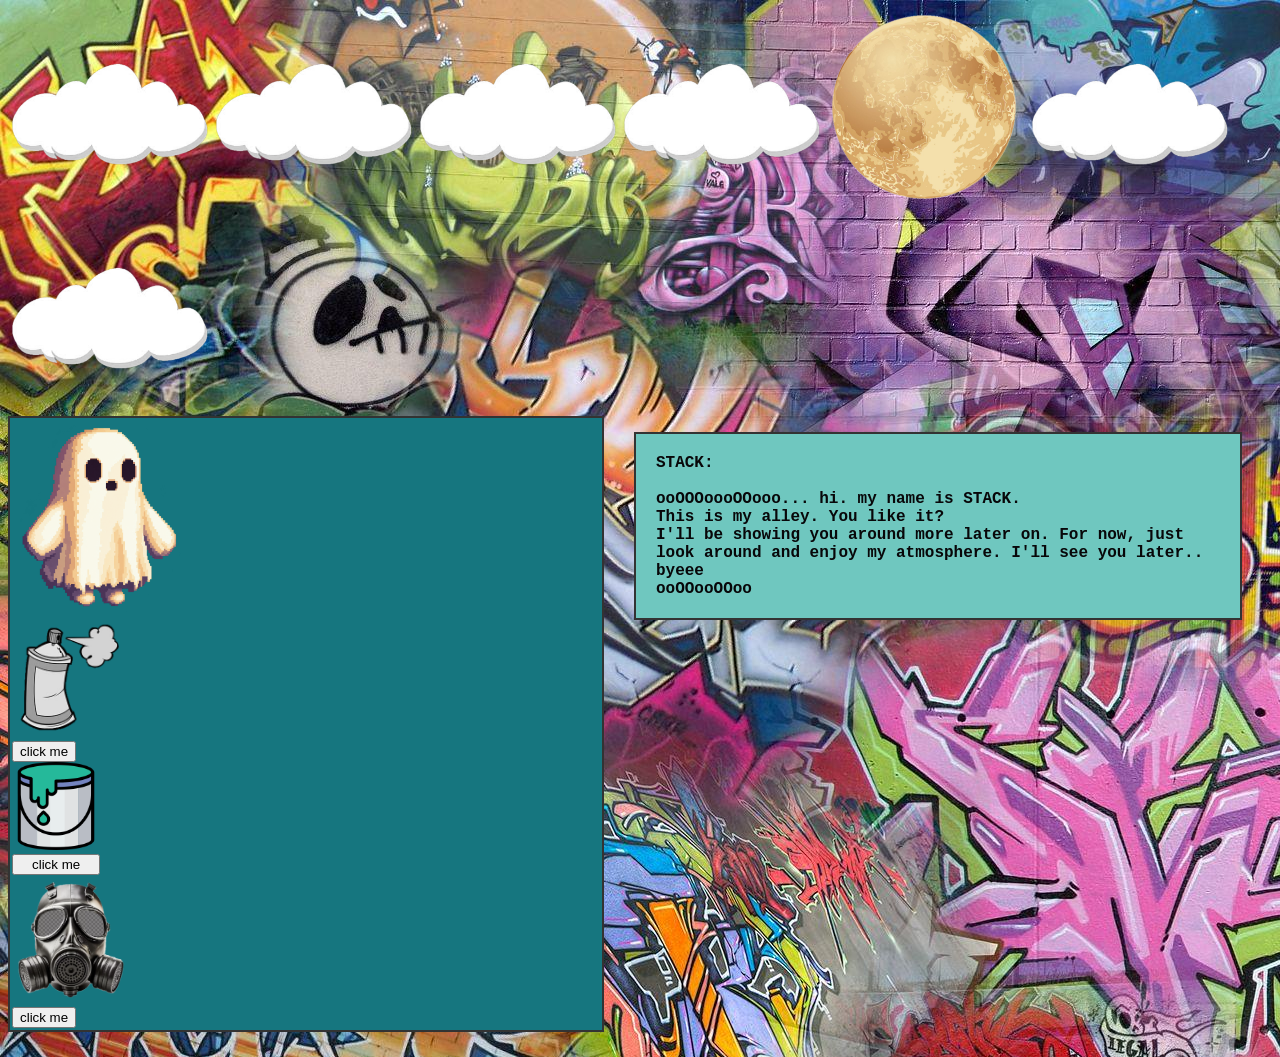
==== environ/env.03.html @ e0a29806 "update" ====
<!doctype html>
<html lang="en">
<div class="top-zone">

    <head>
        <meta charset="utf-8">
        <title>Environment 03</title>
        <link rel="stylesheet" href="env03.css">
        <script src="https://code.jquery.com/jquery-3.7.1.min.js"></script>
        <script src="env03.js" defer></script>

        <img id="cloud" src="cloud.png">
        <img id="cloud" src="cloud.png">
        <img id="cloud" src="cloud.png">
        <img id="cloud" src="cloud.png">
        <img id="moon" src="moon.png">
        <img id="cloud" src="cloud.png">
        <img id="cloud" src="cloud.png">

    </head>
</div>
<div class="main-zone">

    <body>
        <div class="images-1">
            <img id="STACK" src="GHOSTIE.png">
        
           <div> <img id="can" src="paint-can-2.png">
            <br/><button id="spraycan">click me</button></div>
            <div><img id="bucket" src="bucket.png">
            <br/><button id="bucket">click me</button></div>
            <div><img id="gas-mask" src="gas-mask.png">
            <br/><button id="gasmask">click me</button></div>
        </div>
        <p> <strong> STACK: </strong>
            <br />
            <br />
            ooOOOoooOOooo... hi. my name is STACK.
            <br />This is my alley. You like it?
            <br />
            I'll be showing you around more later on. For now, just look around and enjoy my atmosphere. I'll see you
            later.. byeee
            <br />
            ooOOooOOoo
        </p>
        

    <div id="output"></div>
        


    </body>
</div>
<div id="environment-output"></div>

</html>
---- environ/env03.css ----
body {
    background-image: url("grafiti bg.jpg")
}

img {
    width: 200px;
}

p {
    background-color: rgb(111, 199, 191);
    font-family: courier new;
    color: rgb(8, 7, 9);
    padding: 20px;
    font-weight: bold;
    border: 2px solid #333333;

}

.images-1 {

    padding: 2px;
    background-color: #16767f;
    border: 2px solid #333333;

}

#can {
    width: 20%; height: auto;
}

#bucket {
    width: 15%;
}
#gas-mask {
    width: 20%;
}
#STACK {
    width: 30%;
}

    

.main-zone {
    display: flex;
    gap: 30px;
    align-items: flex-start;
    margin: 0 0 25px 0;

}
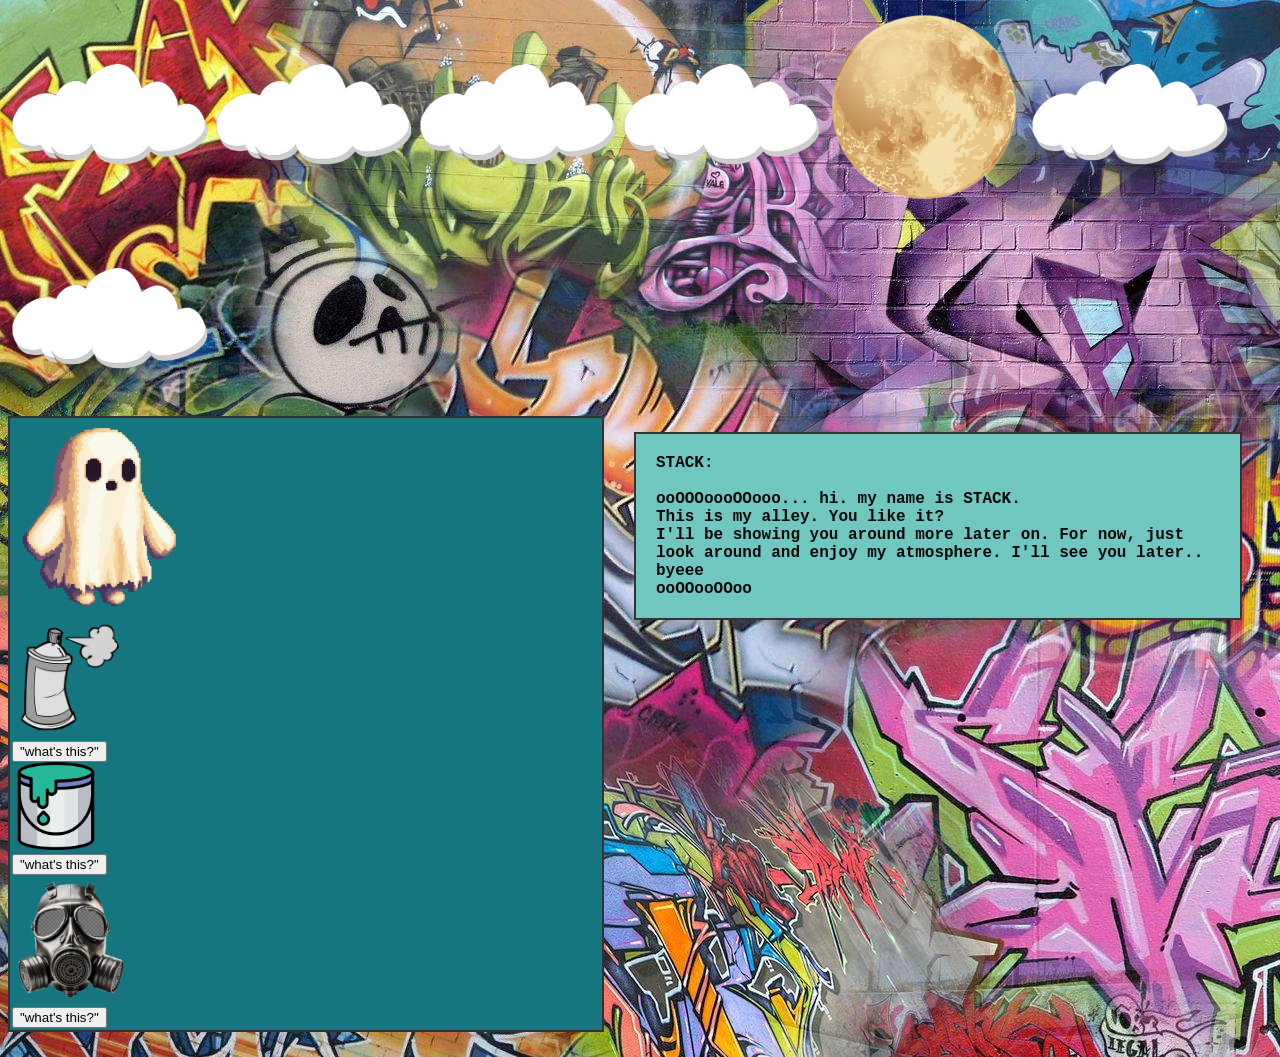
==== commit 90d55d9b: "update" ====
--- a/environ/env.03.html
+++ b/environ/env.03.html
@@ -26,11 +26,11 @@
             <img id="STACK" src="GHOSTIE.png">
         
            <div> <img id="can" src="paint-can-2.png">
-            <br/><button id="spraycan">click me</button></div>
+            <br/><button id="spraycan">"what's this?"</button></div>
             <div><img id="bucket" src="bucket.png">
-            <br/><button id="bucket">click me</button></div>
+            <br/><button id="paint-bucket">"what's this?"</button></div>
             <div><img id="gas-mask" src="gas-mask.png">
-            <br/><button id="gasmask">click me</button></div>
+            <br/><button id="gasmask">"what's this?"</button></div>
         </div>
         <p> <strong> STACK: </strong>
             <br />
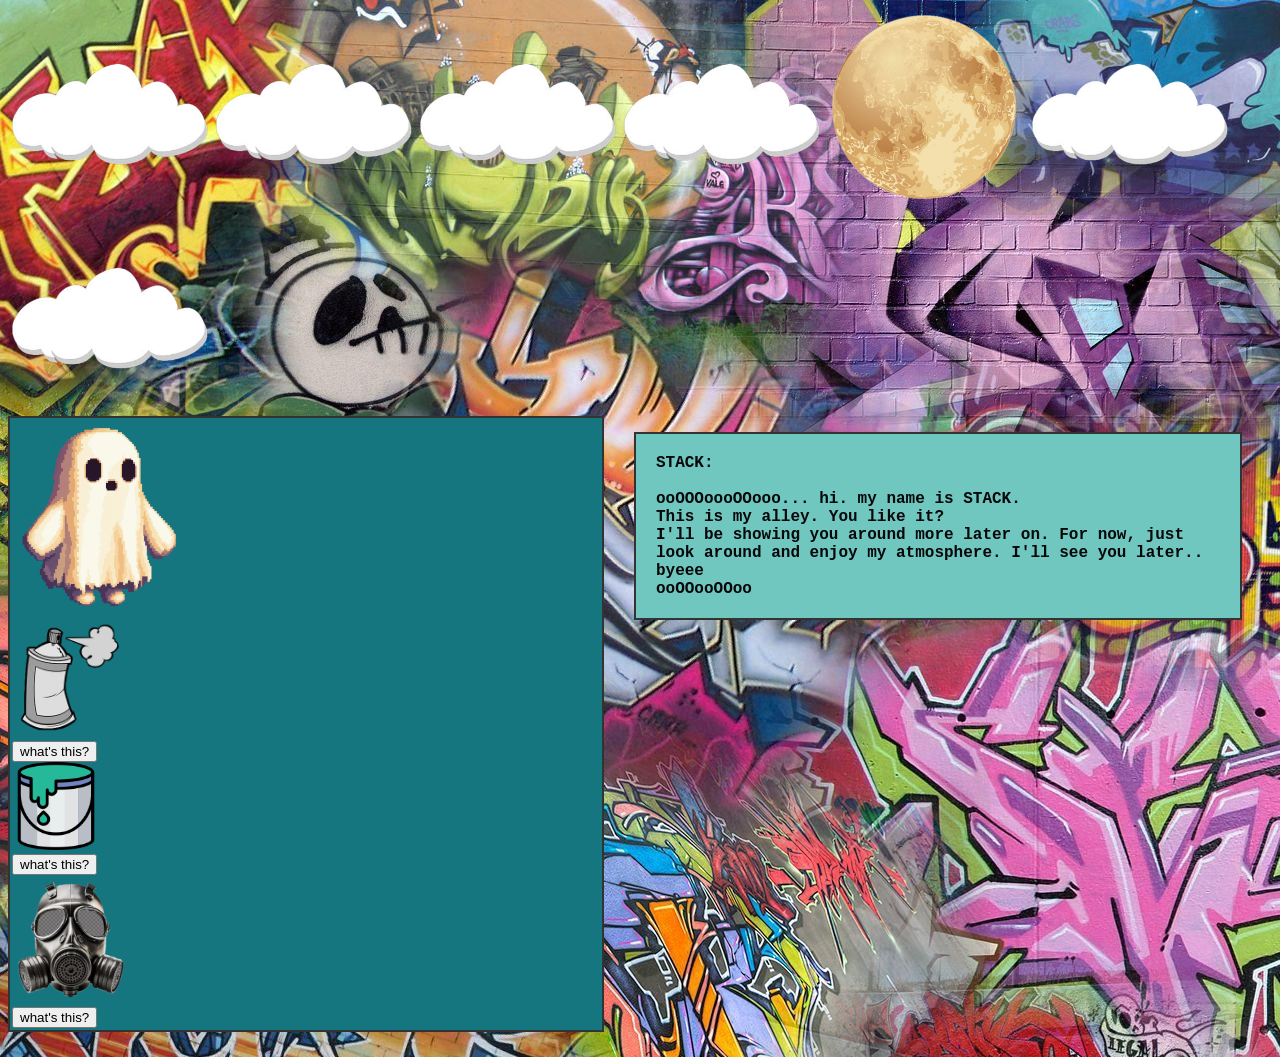
==== commit 09a2b3c9: "update" ====
--- a/environ/env.03.html
+++ b/environ/env.03.html
@@ -26,11 +26,11 @@
             <img id="STACK" src="GHOSTIE.png">
         
            <div> <img id="can" src="paint-can-2.png">
-            <br/><button id="spraycan">"what's this?"</button></div>
+            <br/><button id="spraycan">what's this?</button></div>
             <div><img id="bucket" src="bucket.png">
-            <br/><button id="paint-bucket">"what's this?"</button></div>
+            <br/><button id="paint-bucket">what's this?</button></div>
             <div><img id="gas-mask" src="gas-mask.png">
-            <br/><button id="gasmask">"what's this?"</button></div>
+            <br/><button id="gasmask">what's this?</button></div>
         </div>
         <p> <strong> STACK: </strong>
             <br />
